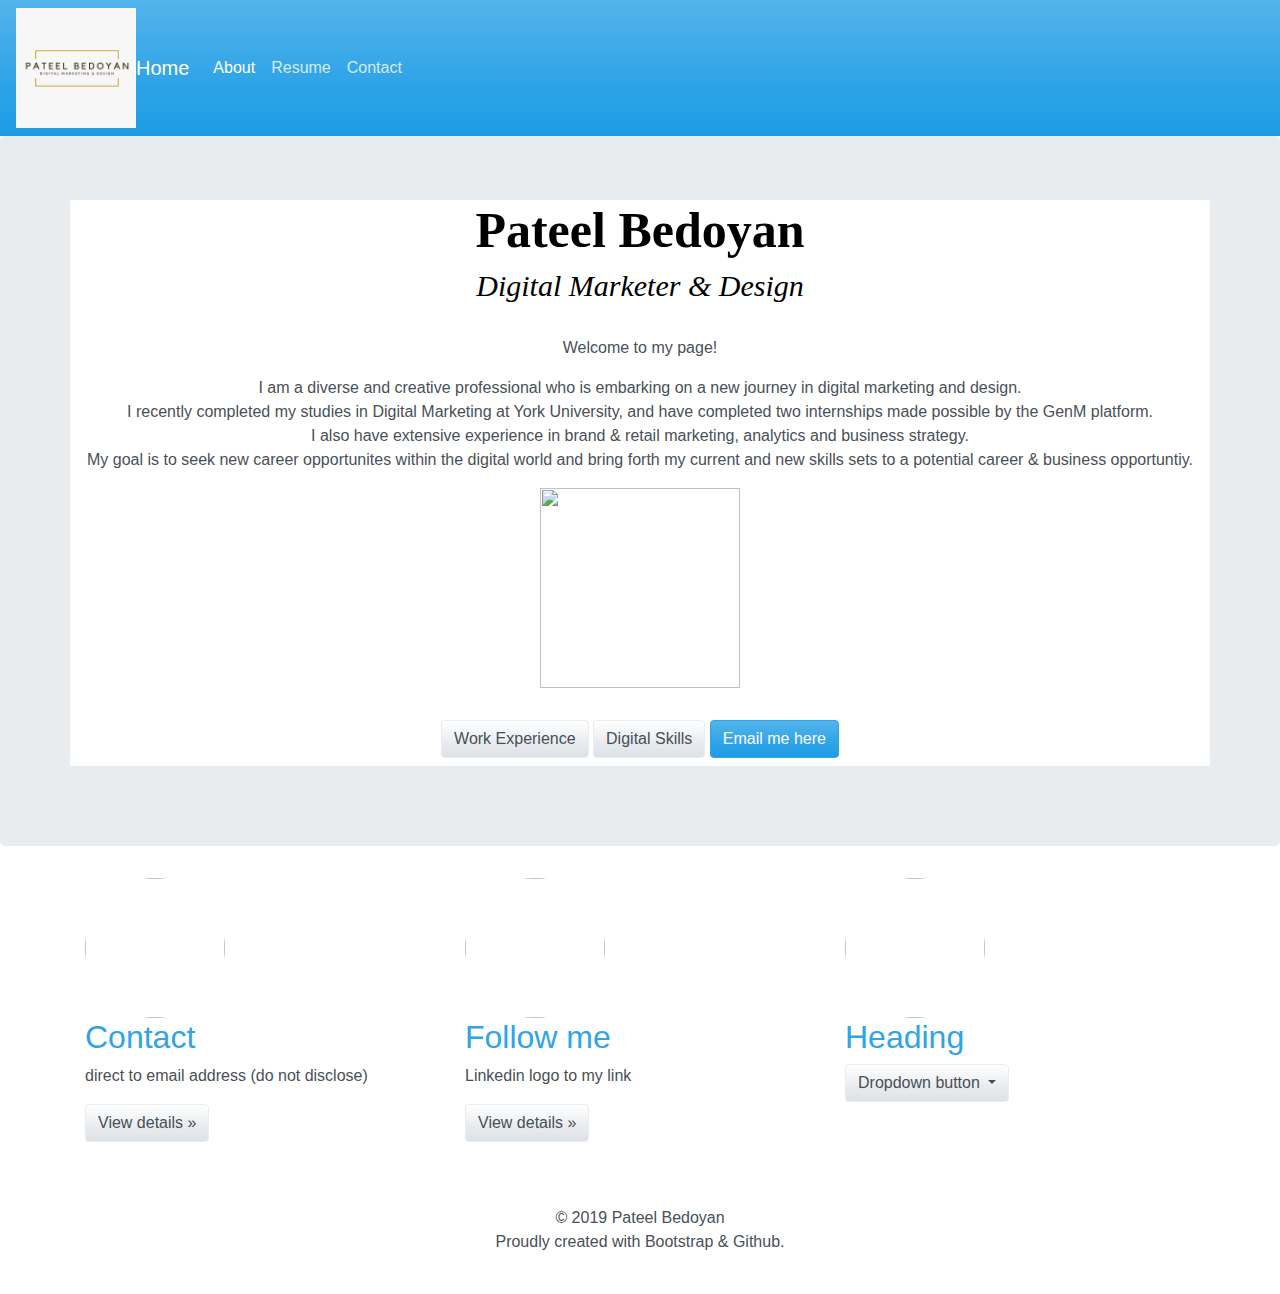
==== index.html @ 22f5e88d "background colour & banner colour updates using Inspect" ====
<head>
    <link rel="stylesheet" href="styles/main.css">
    <link rel="stylesheet" href="styles/bootstrap.css">
    <script src="https://code.jquery.com/jquery-3.3.1.slim.min.js" integrity="sha384-q8i/X+965DzO0rT7abK41JStQIAqVgRVzpbzo5smXKp4YfRvH+8abtTE1Pi6jizo" crossorigin="anonymous"></script>
    <script src="https://cdnjs.cloudflare.com/ajax/libs/popper.js/1.14.7/umd/popper.min.js" integrity="sha384-UO2eT0CpHqdSJQ6hJty5KVphtPhzWj9WO1clHTMGa3JDZwrnQq4sF86dIHNDz0W1" crossorigin="anonymous"></script>
    <script src="https://stackpath.bootstrapcdn.com/bootstrap/4.3.1/js/bootstrap.min.js" integrity="sha384-JjSmVgyd0p3pXB1rRibZUAYoIIy6OrQ6VrjIEaFf/nJGzIxFDsf4x0xIM+B07jRM" crossorigin="anonymous"></script>
</head>
<html>
<body>
<nav class="navbar navbar-expand-lg navbar-dark bg-primary">
   <img src="images/logo.png" width="120"> 
 <a class="navbar-brand" href="images/logo.png"> Home</a>
   

    <button class="navbar-toggler" type="button" data-toggle="collapse" data-target="#navbarColor01" aria-controls="navbarColor01" aria-expanded="false" aria-label="Toggle navigation">
        <span class="navbar-toggler-icon"></span>
    </button>
    <div class="collapse navbar-collapse" id="navbarColor05">
        <ul class="navbar-nav mr-auto">
            <li class="nav-item active">
                <a class="nav-link" href="#">About<span class="sr-only">(current)</span></a>
            </li>
            <li class="nav-item">
                 <a class="nav-link" href="files/pateelbedoyanresume.pdf">Resume</a>
            </li>

            <li class="nav-item">
                <a class="nav-link" href="#">Contact</a>
            </li>
        </ul>
        <!--
        <form class="form-inline my-2 my-lg-0">
            <input class="form-control mr-sm-2" type="text" placeholder="Search">
            <button class="btn btn-secondary my-2 my-sm-0" type="submit">Search</button>
        </form>
        -->
    </div>
</nav>

<section class="jumbotron text-center">
    <div class="container">
        <h1 class="jumbotron-heading">Pateel Bedoyan</h1>
        <h2 class="jumbotron-heading">Digital Marketer & Design</h2>

    
     <br>Welcome to my page!<br> 


     </p> I am a diverse and creative professional who is embarking on a new journey in digital marketing and design.  
    <br>I recently completed my studies in Digital Marketing at York University, and have completed two internships made possible by the GenM platform.<br>  I also have extensive experience in brand & retail marketing, analytics and business strategy.
    <br> My goal is to seek new career opportunites within the digital world and bring forth my current and new skills sets to a potential career & business opportuntiy.
    </p>

   
        <img src="images/pateel.png" width="200" 
    <p>
    <br>   
        <br><a href="#" class="btn btn-secondary my-2">Work Experience</a>
        <a href="#" class="btn btn-secondary my-2">Digital Skills</a> 
        <a href="mailto:pateel.bedoyan@gmail.com" class="btn btn-primary my-2">Email me here</a>     
        </p>

</section>
<div class="container marketing">
    <!-- Three columns of text below the carousel -->
    <div class="row">
        <div class="col-lg-4">
            <img class="bd-placeholder-img rounded-circle" width="140" height="140" src="images/cupcake1.jpg" />
            <h2>Contact</h2>
            <p>direct to email address (do not disclose)</p>
            <p><a class="btn btn-secondary" href="#" role="button">View details »</a></p>
        </div><!-- /.col-lg-4 -->
        <div class="col-lg-4">
            <img class="bd-placeholder-img rounded-circle" width="140" height="140" src="images/cupcake2.jpg" />
            <h2>Follow me</h2>
            <p>Linkedin logo to my link</p>
            <p><a class="btn btn-secondary" href="#" role="button">View details »</a></p>
        </div><!-- /.col-lg-4 -->
        <div class="col-lg-4">
            <img class="bd-placeholder-img rounded-circle" width="140" height="140" src="images/cupcake3.jpg" />
            <h2>Heading</h2>
            
            <div class="dropdown">
                <button class="btn btn-secondary dropdown-toggle" type="button" id="dropdownMenuButton" data-toggle="dropdown" aria-haspopup="true" aria-expanded="false">
                    Dropdown button
                </button>
                <div class="dropdown-menu" aria-labelledby="dropdownMenuButton">
                    <a class="dropdown-item" href="#">Action</a>
                    <a class="dropdown-item" href="#">Another action</a>
                    <a class="dropdown-item" href="#">Something else here</a>
                </div>

    </div>
        </div><!-- /.col-lg-4 -->
    </div><!-- /.row -->
</div>


<br>
<body>
<br>
<footer class="container-fluid text-center">
  <p>© 2019 Pateel Bedoyan</body>
   <br>Proudly created with Bootstrap & Github. </p> 
</footer>
<br>
           
</body>


</html>
---- styles/main.css ----
.paragraph { 
    color: black;
    text-align: right;
    margin-left: 30px;
    font-size: 60px;
 
}

.paragraph {
    color: black;
    text-align: left;
    margin-left: 30px;
    font-size: 60px;
}

.header {
    font-weight: 800;
    font-size: 70px; 
    font color; white;
}

.blue {
    color: white;
   
}
.italic {
    font-style: italic;
}

.width-100 {
    width:100%;
   
}

.container {
    background-color: white;   
}


h1.jumbotron-heading {
    font-size: 50px;
    color: black;
    font-family: "Palatino Linotype", "Book Antiqua", Palatino, serif;
    font-weight: 700   
}


h2.jumbotron-heading {
    font-size: 30px;
    color: black;
    font-family: "Palatino Linotype", "Book Antiqua", Palatino, serif;
    font-style: italic;
}   

h3. Welcome to my page! {
     color: black;
}
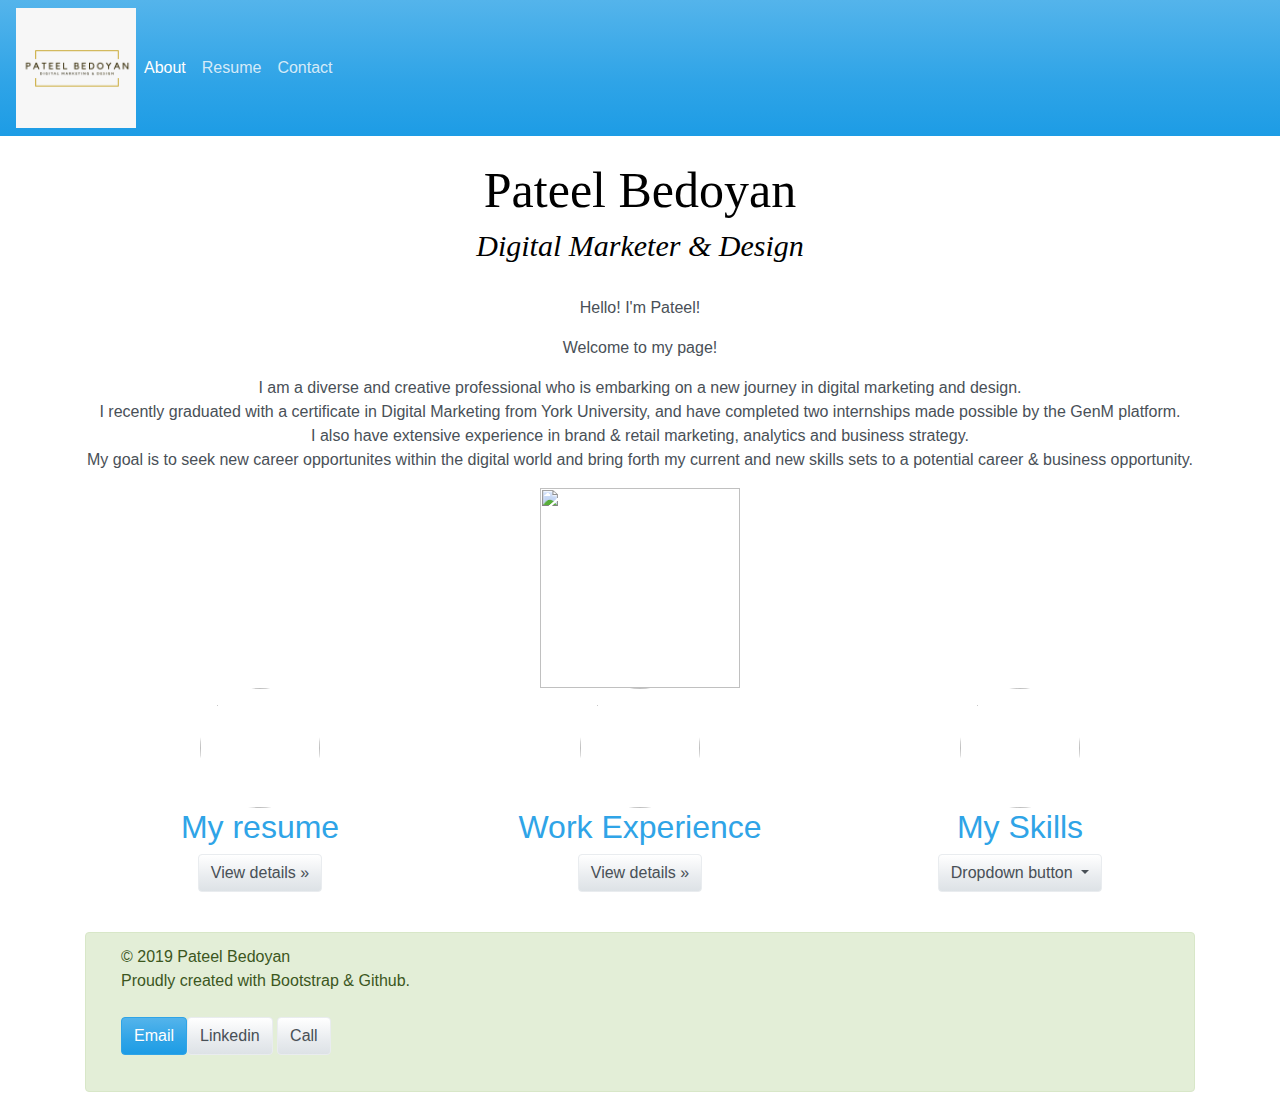
==== commit 53f09190: "further style changes" ====
--- a/index.html
+++ b/index.html
@@ -8,14 +8,16 @@
 <html>
 <body>
 <nav class="navbar navbar-expand-lg navbar-dark bg-primary">
+
+
    <img src="images/logo.png" width="120"> 
- <a class="navbar-brand" href="images/logo.png"> Home</a>
-   
+<br>
+<br>
 
     <button class="navbar-toggler" type="button" data-toggle="collapse" data-target="#navbarColor01" aria-controls="navbarColor01" aria-expanded="false" aria-label="Toggle navigation">
         <span class="navbar-toggler-icon"></span>
     </button>
-    <div class="collapse navbar-collapse" id="navbarColor05">
+    <div class="collapse navbar-collapse" id="navbarColor01">
         <ul class="navbar-nav mr-auto">
             <li class="nav-item active">
                 <a class="nav-link" href="#">About<span class="sr-only">(current)</span></a>
@@ -37,74 +39,74 @@
     </div>
 </nav>
 
-<section class="jumbotron text-center">
-    <div class="container">
-        <h1 class="jumbotron-heading">Pateel Bedoyan</h1>
-        <h2 class="jumbotron-heading">Digital Marketer & Design</h2>
+<br>
+<center>  
+    <h1 class="jumbotron-heading">Pateel Bedoyan</h1>
+    <h2 class="jumbotron-heading">Digital Marketer & Design</h2>
+</center>
+    
+    <center> 
+    <br>Hello! I'm Pateel! 
+    </p> Welcome to my page!</p>
+    </p> I am a diverse and creative professional who is embarking on a new journey in digital marketing and design.  
+    <br>I recently graduated with a certificate in Digital Marketing from York University, and have completed two internships made possible by the GenM platform.<br>  I also have extensive experience in brand & retail marketing, analytics and business strategy.
+    <br> My goal is to seek new career opportunites within the digital world and bring forth my current and new skills sets to a potential career & business opportunity.
+    </p> 
 
-    
-     <br>Welcome to my page!<br> 
+    <img src="images/pateel.png" width="200" 
 
-
-     </p> I am a diverse and creative professional who is embarking on a new journey in digital marketing and design.  
-    <br>I recently completed my studies in Digital Marketing at York University, and have completed two internships made possible by the GenM platform.<br>  I also have extensive experience in brand & retail marketing, analytics and business strategy.
-    <br> My goal is to seek new career opportunites within the digital world and bring forth my current and new skills sets to a potential career & business opportuntiy.
-    </p>
-
-   
-        <img src="images/pateel.png" width="200" 
-    <p>
-    <br>   
-        <br><a href="#" class="btn btn-secondary my-2">Work Experience</a>
-        <a href="#" class="btn btn-secondary my-2">Digital Skills</a> 
-        <a href="mailto:pateel.bedoyan@gmail.com" class="btn btn-primary my-2">Email me here</a>     
-        </p>
 
 </section>
 <div class="container marketing">
     <!-- Three columns of text below the carousel -->
     <div class="row">
         <div class="col-lg-4">
-            <img class="bd-placeholder-img rounded-circle" width="140" height="140" src="images/cupcake1.jpg" />
-            <h2>Contact</h2>
-            <p>direct to email address (do not disclose)</p>
+            <img class="bd-placeholder-img rounded-circle" width="120" height="120" src="images/cupcake1.jpg" />
+            <h2>My resume</h2>
             <p><a class="btn btn-secondary" href="#" role="button">View details »</a></p>
+
         </div><!-- /.col-lg-4 -->
         <div class="col-lg-4">
-            <img class="bd-placeholder-img rounded-circle" width="140" height="140" src="images/cupcake2.jpg" />
-            <h2>Follow me</h2>
-            <p>Linkedin logo to my link</p>
+            <img class="bd-placeholder-img rounded-circle" width="120" height="120" src="images/cupcake2.jpg" />
+            <h2>Work Experience</h2>
+        
             <p><a class="btn btn-secondary" href="#" role="button">View details »</a></p>
+              <div class="dropdown-menu" aria-labelledby="dropdownMenuButton">
+                    <a class="dropdown-item" href="#">Work Experience</a>
+                    <a class="dropdown-item" href="#">Education</a>
+                </div>
+
+
         </div><!-- /.col-lg-4 -->
         <div class="col-lg-4">
-            <img class="bd-placeholder-img rounded-circle" width="140" height="140" src="images/cupcake3.jpg" />
-            <h2>Heading</h2>
-            
+            <img class="bd-placeholder-img rounded-circle" width="120" height="120" src="images/cupcake3.jpg" />
+            <h2>My Skills</h2>
             <div class="dropdown">
                 <button class="btn btn-secondary dropdown-toggle" type="button" id="dropdownMenuButton" data-toggle="dropdown" aria-haspopup="true" aria-expanded="false">
                     Dropdown button
                 </button>
                 <div class="dropdown-menu" aria-labelledby="dropdownMenuButton">
-                    <a class="dropdown-item" href="#">Action</a>
-                    <a class="dropdown-item" href="#">Another action</a>
-                    <a class="dropdown-item" href="#">Something else here</a>
+                    <a class="dropdown-item" href="#">Digital Skills</a>
+                    <a class="dropdown-item" href="#">Education</a>
                 </div>
 
     </div>
-        </div><!-- /.col-lg-4 -->
     </div><!-- /.row -->
+    </div>
+ 
+      <br> 
+
+
+<div class="alert alert-success" role="alert">
+<footer class="container-fluid text-left">
+  <p>© 2019 Pateel Bedoyan</body>
+<br>Proudly created with Bootstrap & Github. </p> 
+ <a href="mailto:pateel.bedoyan@gmail.com" class="btn btn-primary my-2">Email</a><a href="workexperience.html" target="_blanl" class="btn btn-secondary my-2">Linkedin</a>
+<a href="digitalskills.html" target="_blank" class="btn btn-secondary my-2">Call</a>    
+</p>
+</footer>
 </div>
 
-
-<br>
-<body>
-<br>
-<footer class="container-fluid text-center">
-  <p>© 2019 Pateel Bedoyan</body>
-   <br>Proudly created with Bootstrap & Github. </p> 
-</footer>
-<br>
-           
 </body>
 
 
--- a/styles/main.css
+++ b/styles/main.css
@@ -38,12 +38,15 @@
 }
 
 
-h1.jumbotron-heading {
+h1.jumbotron-heading  {
     font-size: 50px;
     color: black;
     font-family: "Palatino Linotype", "Book Antiqua", Palatino, serif;
-    font-weight: 700   
+    font-weight: 700  
+    text-align: center;
 }
+
+div.a { text-align: center; } 
 
 
 h2.jumbotron-heading {
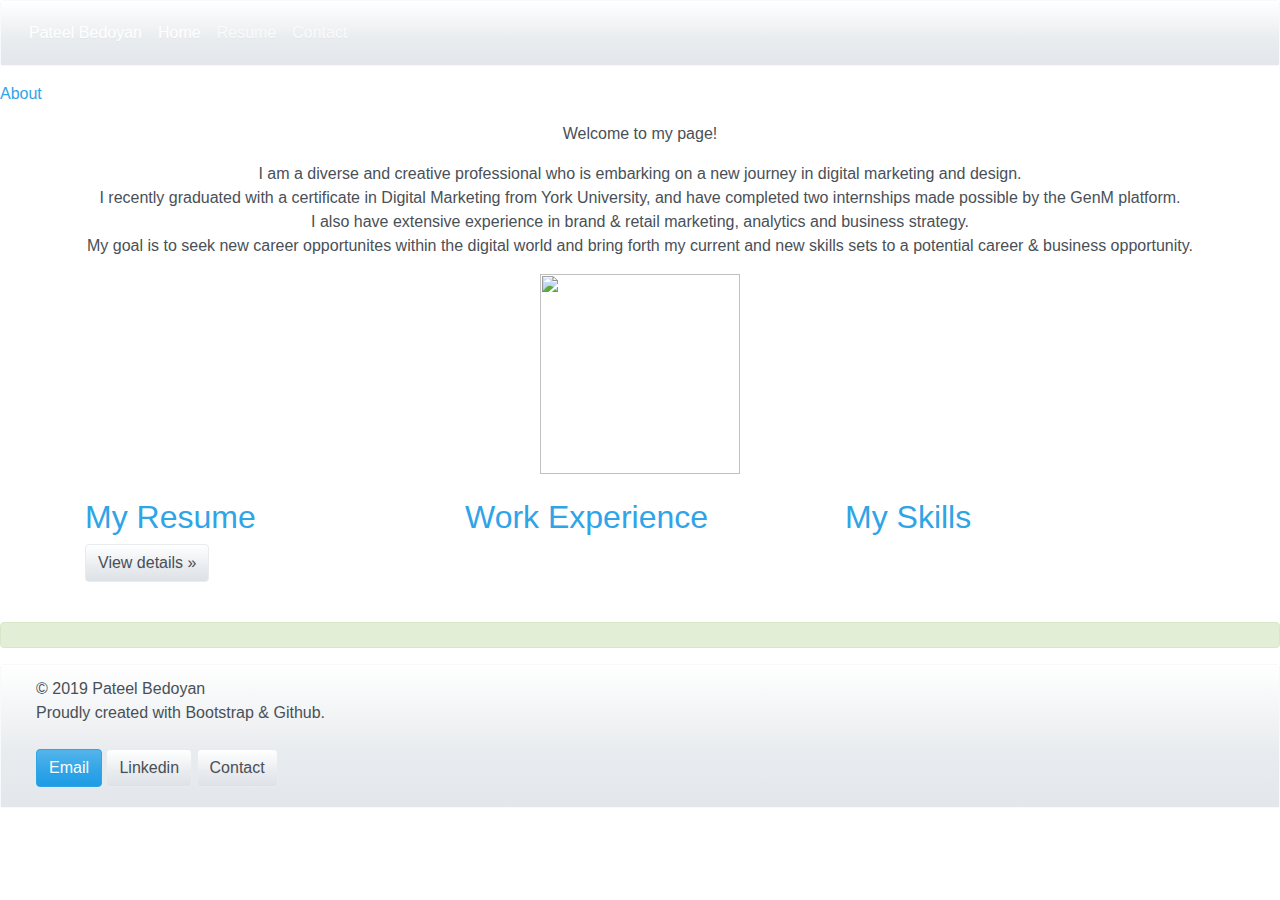
==== commit 9c500214: "Removed buttons, changes navigation bar colour, removed logo" ====
--- a/index.html
+++ b/index.html
@@ -7,20 +7,20 @@
 </head>
 <html>
 <body>
-<nav class="navbar navbar-expand-lg navbar-dark bg-primary">
-
-
-   <img src="images/logo.png" width="120"> 
-<br>
-<br>
-
+<nav class="navbar navbar-expand-lg navbar-dark bg-light alert">
     <button class="navbar-toggler" type="button" data-toggle="collapse" data-target="#navbarColor01" aria-controls="navbarColor01" aria-expanded="false" aria-label="Toggle navigation">
         <span class="navbar-toggler-icon"></span>
     </button>
     <div class="collapse navbar-collapse" id="navbarColor01">
         <ul class="navbar-nav mr-auto">
+
+             <li class="nav-item active">
+                <a class="nav-link" href="">Pateel Bedoyan<span class="sr-only">(current)</span></a>
+            </li>
+
+
             <li class="nav-item active">
-                <a class="nav-link" href="#">About<span class="sr-only">(current)</span></a>
+                <a class="nav-link" href="">Home<span class="sr-only">(current)</span></a>
             </li>
             <li class="nav-item">
                  <a class="nav-link" href="files/pateelbedoyanresume.pdf">Resume</a>
@@ -30,84 +30,82 @@
                 <a class="nav-link" href="#">Contact</a>
             </li>
         </ul>
-        <!--
-        <form class="form-inline my-2 my-lg-0">
-            <input class="form-control mr-sm-2" type="text" placeholder="Search">
-            <button class="btn btn-secondary my-2 my-sm-0" type="submit">Search</button>
-        </form>
-        -->
+     
     </div>
 </nav>
 
-<br>
-<center>  
-    <h1 class="jumbotron-heading">Pateel Bedoyan</h1>
-    <h2 class="jumbotron-heading">Digital Marketer & Design</h2>
-</center>
-    
-    <center> 
-    <br>Hello! I'm Pateel! 
+<a href="/about">About</a>
+
+    <center>  
     </p> Welcome to my page!</p>
     </p> I am a diverse and creative professional who is embarking on a new journey in digital marketing and design.  
     <br>I recently graduated with a certificate in Digital Marketing from York University, and have completed two internships made possible by the GenM platform.<br>  I also have extensive experience in brand & retail marketing, analytics and business strategy.
     <br> My goal is to seek new career opportunites within the digital world and bring forth my current and new skills sets to a potential career & business opportunity.
     </p> 
+</center> 
 
-    <img src="images/pateel.png" width="200" 
+    <center>
+    <img src="images/pateel.png" width="200">
+    </center>
 
+    <br>
 
 </section>
 <div class="container marketing">
     <!-- Three columns of text below the carousel -->
     <div class="row">
         <div class="col-lg-4">
-            <img class="bd-placeholder-img rounded-circle" width="120" height="120" src="images/cupcake1.jpg" />
-            <h2>My resume</h2>
-            <p><a class="btn btn-secondary" href="#" role="button">View details »</a></p>
+       
+        <h2>My Resume</h2>
+        <p><a class="btn btn-secondary" href="files/pateelbedoyanresume.pdf" role="button">View details »</a></p>
 
         </div><!-- /.col-lg-4 -->
         <div class="col-lg-4">
-            <img class="bd-placeholder-img rounded-circle" width="120" height="120" src="images/cupcake2.jpg" />
-            <h2>Work Experience</h2>
-        
-            <p><a class="btn btn-secondary" href="#" role="button">View details »</a></p>
-              <div class="dropdown-menu" aria-labelledby="dropdownMenuButton">
-                    <a class="dropdown-item" href="#">Work Experience</a>
-                    <a class="dropdown-item" href="#">Education</a>
-                </div>
-
+        <h2>Work Experience</h2>
+        <div class="dropdown-menu" aria-labelledby="dropdownMenuButton">
+        <a class="dropdown-item" href="#">Work Experience</a>
+        <a class="dropdown-item" href="#">Education</a>
+        </div>
 
         </div><!-- /.col-lg-4 -->
         <div class="col-lg-4">
-            <img class="bd-placeholder-img rounded-circle" width="120" height="120" src="images/cupcake3.jpg" />
-            <h2>My Skills</h2>
-            <div class="dropdown">
-                <button class="btn btn-secondary dropdown-toggle" type="button" id="dropdownMenuButton" data-toggle="dropdown" aria-haspopup="true" aria-expanded="false">
-                    Dropdown button
-                </button>
-                <div class="dropdown-menu" aria-labelledby="dropdownMenuButton">
-                    <a class="dropdown-item" href="#">Digital Skills</a>
-                    <a class="dropdown-item" href="#">Education</a>
-                </div>
-
+        <h2>My Skills</h2>
+        
     </div>
     </div><!-- /.row -->
     </div>
  
-      <br> 
-
+    <br> 
 
 <div class="alert alert-success" role="alert">
 <footer class="container-fluid text-left">
-  <p>© 2019 Pateel Bedoyan</body>
-<br>Proudly created with Bootstrap & Github. </p> 
- <a href="mailto:pateel.bedoyan@gmail.com" class="btn btn-primary my-2">Email</a><a href="workexperience.html" target="_blanl" class="btn btn-secondary my-2">Linkedin</a>
-<a href="digitalskills.html" target="_blank" class="btn btn-secondary my-2">Call</a>    
-</p>
+
 </footer>
 </div>
 
 </body>
+
+<nav class="navbar navbar-expand-lg navbar-dark bg-light alert">
+    <button class="navbar-toggler" type="button" data-toggle="collapse" data-target="#navbarColor01" aria-controls="navbarColor01" aria-expanded="false" aria-label="Toggle navigation">
+
+
+        <span class="navbar-toggler-icon"></span>
+    </button>
+    <div class="collapse navbar-collapse" id="navbarColor01">
+        <ul class="navbar-nav mr-auto">
+            <li class="nav-item active">
+
+ <a name="SKILLS"></a>
+
+<footer class="container-fluid text-left">
+<p>© 2019 Pateel Bedoyan</body>
+<br>Proudly created with Bootstrap & Github. </p> 
+
+
+ <a href="mailto:pateel.bedoyan@gmail.com" class="btn btn-primary my-2">Email </a> 
+ <a href="https://www.linkedin.com/in/pateelbedoyan" target="_blank" class="btn btn-secondary my-2">Linkedin</a>
+
+<a href="416-827-3991" target="_blank" class="btn btn-secondary my-2">Contact</a> 
 
 
 </html>
--- a/styles/main.css
+++ b/styles/main.css
@@ -1,15 +1,18 @@
+
+ .navbar-.light alert .navbar-nav .nav-link {
+   color: black;
+    background-color: #d6d8d9;
+    border-color: #c6c8ca;
+}
+
+
+<p class="p-1">Paragraph style 1</p>
+
+<p class="p-1">Paragraph style 2</p>
 
 .paragraph { 
     color: black;
     text-align: right;
-    margin-left: 30px;
-    font-size: 60px;
- 
-}
-
-.paragraph {
-    color: black;
-    text-align: left;
     margin-left: 30px;
     font-size: 60px;
 }
@@ -20,25 +23,9 @@
     font color; white;
 }
 
-.blue {
-    color: white;
-   
-}
-.italic {
-    font-style: italic;
-}
-
-.width-100 {
-    width:100%;
-   
-}
-
-.container {
-    background-color: white;   
-}
 
 
-h1.jumbotron-heading  {
+h1.jumbotron-heading {
     font-size: 50px;
     color: black;
     font-family: "Palatino Linotype", "Book Antiqua", Palatino, serif;
@@ -46,17 +33,12 @@
     text-align: center;
 }
 
-div.a { text-align: center; } 
+div.a {text-align: center; 
+} 
 
 
-h2.jumbotron-heading {
-    font-size: 30px;
-    color: black;
-    font-family: "Palatino Linotype", "Book Antiqua", Palatino, serif;
-    font-style: italic;
-}   
+h3.class-name {
+    Welcome to my page!
+} 
+ 
 
-h3. Welcome to my page! {
-     color: black;
-}
-
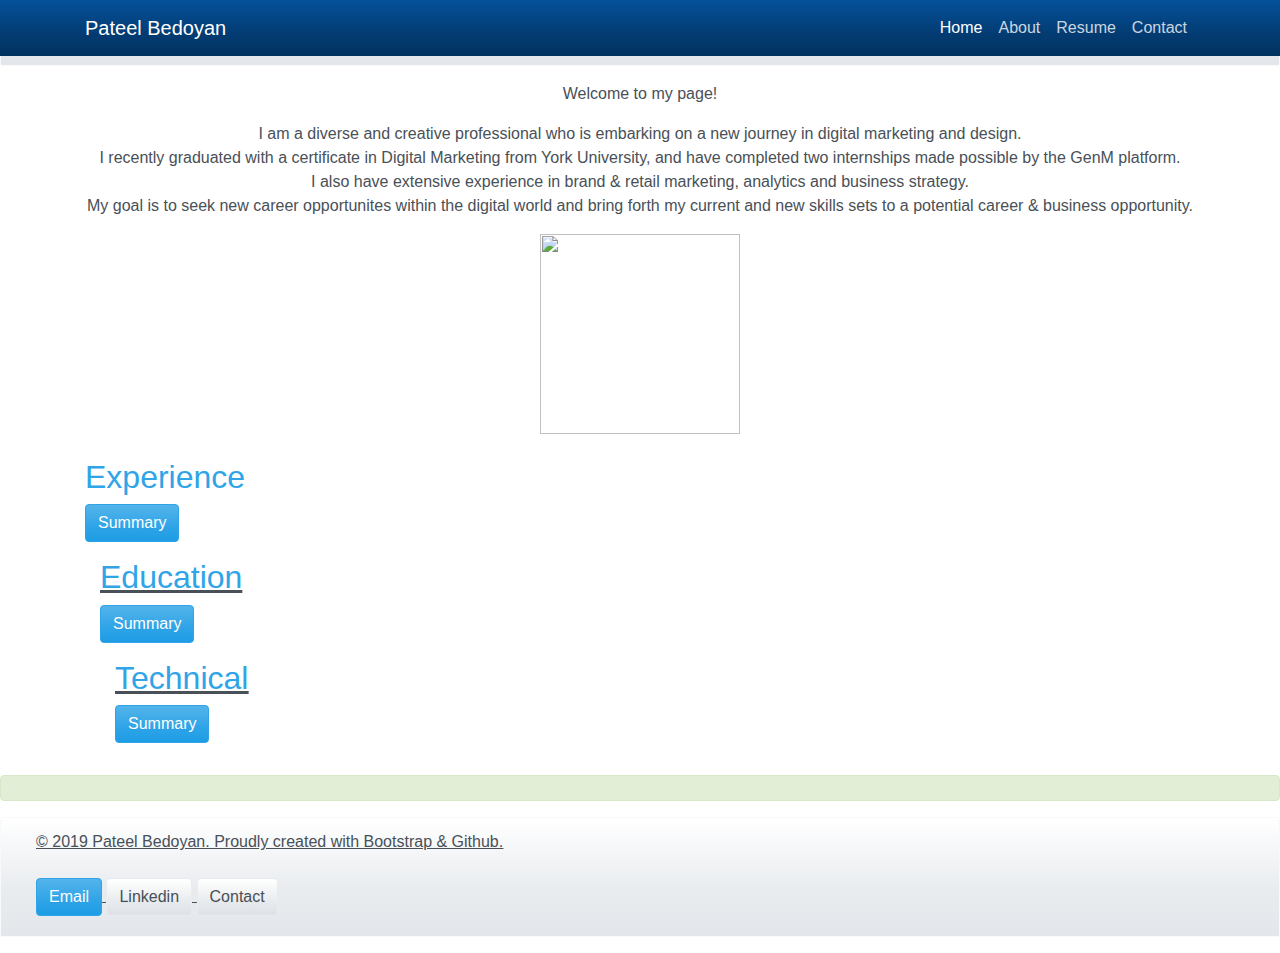
==== commit bf9beae4: "Added collapse button for skill summary" ====
--- a/index.html
+++ b/index.html
@@ -7,7 +7,37 @@
 </head>
 <html>
 <body>
-<nav class="navbar navbar-expand-lg navbar-dark bg-light alert">
+
+<nav class="navbar navbar-expand-lg navbar-dark bg-dark fixed-top">
+  <div class="container">
+    <a class="navbar-brand" href="http://pateel.github.io">Pateel Bedoyan</a>
+    <button class="navbar-toggler" type="button" data-toggle="collapse" data-target="#navbarResponsive" aria-controls="navbarResponsive" aria-expanded="false" aria-label="Toggle navigation">
+          <span class="navbar-toggler-icon"></span>
+        </button>
+    <div class="collapse navbar-collapse" id="navbarResponsive">
+      <ul class="navbar-nav ml-auto">
+        <li class="nav-item active">
+          <a class="nav-link" href="http://pateel.github.io">Home
+                <span class="sr-only">(current)</span>
+              </a>
+        </li>
+        <li class="nav-item">
+          <a class="nav-link" href="#">About</a>
+        </li>
+        <li class="nav-item">
+          <a class="nav-link" href="files/pateelbedoyanresume.pdf">Resume</a>
+        </li>
+         
+
+        <li class="nav-item">
+          <a class="nav-link" href="#">Contact</a>
+        </li>
+      </ul>
+    </div>
+  </div>
+</nav>
+
+<nav class="navbar navbar-expand-lg navbar-light bg-light alert">
     <button class="navbar-toggler" type="button" data-toggle="collapse" data-target="#navbarColor01" aria-controls="navbarColor01" aria-expanded="false" aria-label="Toggle navigation">
         <span class="navbar-toggler-icon"></span>
     </button>
@@ -15,16 +45,17 @@
         <ul class="navbar-nav mr-auto">
 
              <li class="nav-item active">
-                <a class="nav-link" href="">Pateel Bedoyan<span class="sr-only">(current)</span></a>
+                <a class="nav-link" href="http://pateel.github.io">Pateel Bedoyan<span class="sr-only">(current)</span></a>
             </li>
 
+            <li class="nav-item active">
+                <a class="nav-link" href="http://pateel.github.io">Home<span class="sr-only">(current)</span></a>
+            </li>
 
-            <li class="nav-item active">
-                <a class="nav-link" href="">Home<span class="sr-only">(current)</span></a>
-            </li>
             <li class="nav-item">
                  <a class="nav-link" href="files/pateelbedoyanresume.pdf">Resume</a>
             </li>
+            
 
             <li class="nav-item">
                 <a class="nav-link" href="#">Contact</a>
@@ -34,7 +65,6 @@
     </div>
 </nav>
 
-<a href="/about">About</a>
 
     <center>  
     </p> Welcome to my page!</p>
@@ -50,40 +80,88 @@
 
     <br>
 
-</section>
-<div class="container marketing">
-    <!-- Three columns of text below the carousel -->
-    <div class="row">
-        <div class="col-lg-4">
-       
-        <h2>My Resume</h2>
-        <p><a class="btn btn-secondary" href="files/pateelbedoyanresume.pdf" role="button">View details »</a></p>
 
-        </div><!-- /.col-lg-4 -->
-        <div class="col-lg-4">
-        <h2>Work Experience</h2>
-        <div class="dropdown-menu" aria-labelledby="dropdownMenuButton">
-        <a class="dropdown-item" href="#">Work Experience</a>
-        <a class="dropdown-item" href="#">Education</a>
-        </div>
+<div class="container marketing"> 
+    <!-- four columns of text below the carousel -->
+    <div class="row"> 
+   
 
-        </div><!-- /.col-lg-4 -->
-        <div class="col-lg-4">
-        <h2>My Skills</h2>
+ <div class="col-lg-4">
+        <h2>Experience</h2>
+          <p><a class="btn btn-primary" data-toggle="collapse" href="#collapseExample" role="button" aria-expanded="false" aria-controls="collapseExample">
+   Summary
+    </a>
+    <div class="collapse" id="collapseExample">
+  <div class="card card-body">
+    <ul>
+<li><strong>GenM Digital Marketing Apprentice - <i>Tastehaus </i> </li>
+
+<li>GenM Digital Marketing Apprentice - <i>fitzBODY</i> </li>
+
+<li>Web Design Apprentice - <i>GenM</i> </li>
+
+<li>Sales Planning Manager - <i>Advantage Solutions</i> </li> 
+
+<li>Account Supervisor - <i>Commix Communications Inc.</i></li> 
+
+<li>Pricing & Promotions Manager - <i>Loblaw Companies Ltd.</i></li> 
+
+<li>Experiential Marketing Manager - <i>Loblaw Companies Ltd.</i></li> 
+</strong>
+<u/>
+</div>
+</div><!-- /.col-lg-4 -->
+
+
+
+<div class="col-lg-4">
+<h2>Education</h2>
+    <p><a class="btn btn-primary" data-toggle="collapse" href="#collapseExample" role="button" aria-expanded="false" aria-controls="collapseExample">
+  Summary</a>
+  <div class="collapse" id="collapseExample">
+  <div class="card card-body">
+<ul>
+<li><strong>Digital Marketing Certificate - <i>York University </i> </li>
+
+<li>Marketing Management - <i>Ryerson University</i> </li>
+
+<li>BA, Labour Relations - <i>York University</i> </li>
+</strong>
+<u/>
+</div>
+</div><!-- /.col-lg-4 -->
+
+
+<div class="col-lg-4">
+<h2>Technical</h2>
+<p><a class="btn btn-primary" data-toggle="collapse" href="#collapseExample" role="button" aria-expanded="false" aria-controls="collapseExample">Summary</a>
+<div class="collapse" id="collapseExample"><div class="card card-body">
+<li><strong>Office & Projects management: Microsoft Office Suite, Google Suite, Slack, Wrike </li>
+
+<li>Digital Marketing: Google Ads, Google Analytics, Mailchimp, Privy, Shopify, Hootsuite, Amazon Affiliate</li> 
+
+<li>Graphic Design: Adobe Photoshop, Adobe Lightroom, Canva  </li>
+
+<li>Web Design:  HTML, CSS, Bootstrap, Github</strong> </li> 
+<u/>
+</div><!-- /.col-lg-4 -->
         
+
     </div>
     </div><!-- /.row -->
     </div>
- 
-    <br> 
 
-<div class="alert alert-success" role="alert">
+    </div>
+    </div><!-- /.row -->
+    </div>
+</p>
+
+
+   <div class="alert alert-success" role="alert">
 <footer class="container-fluid text-left">
 
 </footer>
 </div>
-
-</body>
 
 <nav class="navbar navbar-expand-lg navbar-dark bg-light alert">
     <button class="navbar-toggler" type="button" data-toggle="collapse" data-target="#navbarColor01" aria-controls="navbarColor01" aria-expanded="false" aria-label="Toggle navigation">
@@ -95,18 +173,19 @@
         <ul class="navbar-nav mr-auto">
             <li class="nav-item active">
 
- <a name="SKILLS"></a>
-
 <footer class="container-fluid text-left">
-<p>© 2019 Pateel Bedoyan</body>
-<br>Proudly created with Bootstrap & Github. </p> 
+<p>© 2019 Pateel Bedoyan. Proudly created with Bootstrap & Github. </p> 
 
 
- <a href="mailto:pateel.bedoyan@gmail.com" class="btn btn-primary my-2">Email </a> 
+ <a href="mailto:pateel.bedoyan@gmail.com" class="btn btn-primary my-2">Email</a> 
  <a href="https://www.linkedin.com/in/pateelbedoyan" target="_blank" class="btn btn-secondary my-2">Linkedin</a>
+<a href="" target="_blank" class="btn btn-secondary my-2">Contact</a> 
+</div>
 
-<a href="416-827-3991" target="_blank" class="btn btn-secondary my-2">Contact</a> 
 
+
+
+</body>
 
 </html>
 
--- a/styles/main.css
+++ b/styles/main.css
@@ -1,14 +1,4 @@
 
- .navbar-.light alert .navbar-nav .nav-link {
-   color: black;
-    background-color: #d6d8d9;
-    border-color: #c6c8ca;
-}
-
-
-<p class="p-1">Paragraph style 1</p>
-
-<p class="p-1">Paragraph style 2</p>
 
 .paragraph { 
     color: black;
@@ -23,7 +13,7 @@
     font color; white;
 }
 
-
+.
 
 h1.jumbotron-heading {
     font-size: 50px;
@@ -40,5 +30,4 @@
 h3.class-name {
     Welcome to my page!
 } 
- 
 
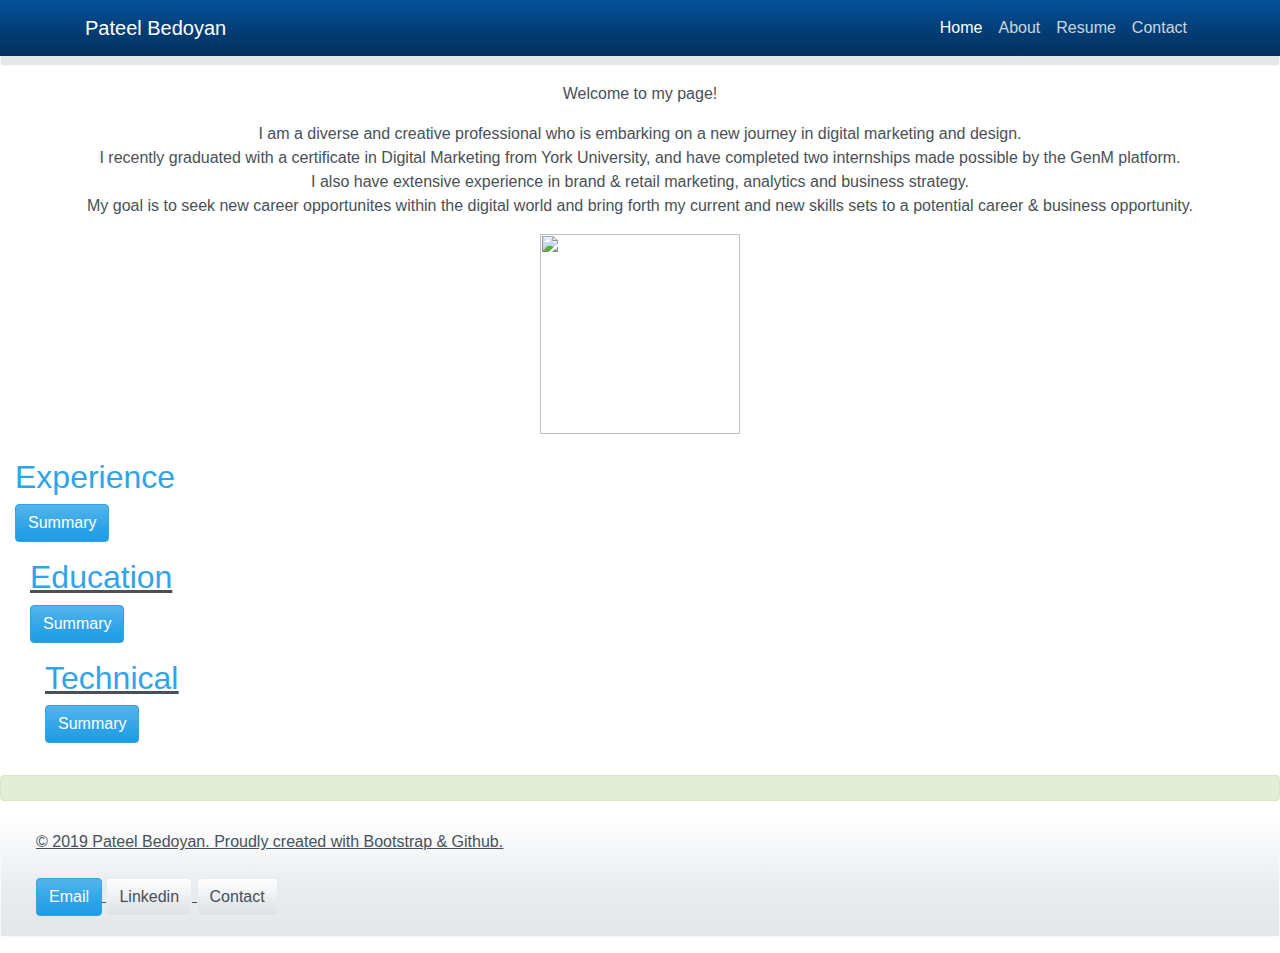
==== commit ccf0732b: "attempted to change the grid system" ====
--- a/index.html
+++ b/index.html
@@ -81,14 +81,15 @@
     <br>
 
 
-<div class="container marketing"> 
-    <!-- four columns of text below the carousel -->
-    <div class="row"> 
+<div class="container-fluid"> 
+    <!-- three columns of text below the carousel -->
+  <div class="row"> 
+  <div class="col-lg-4">
    
+ 
 
- <div class="col-lg-4">
-        <h2>Experience</h2>
-          <p><a class="btn btn-primary" data-toggle="collapse" href="#collapseExample" role="button" aria-expanded="false" aria-controls="collapseExample">
+  <h2>Experience</h2>
+  <p><a class="btn btn-primary" data-toggle="collapse" href="#collapseExample" role="button" aria-expanded="false" aria-controls="collapseExample">
    Summary
     </a>
     <div class="collapse" id="collapseExample">
@@ -110,11 +111,12 @@
 </strong>
 <u/>
 </div>
-</div><!-- /.col-lg-4 -->
+</div><!-- /.col-lg-4-->
 
 
 
 <div class="col-lg-4">
+
 <h2>Education</h2>
     <p><a class="btn btn-primary" data-toggle="collapse" href="#collapseExample" role="button" aria-expanded="false" aria-controls="collapseExample">
   Summary</a>
@@ -129,7 +131,7 @@
 </strong>
 <u/>
 </div>
-</div><!-- /.col-lg-4 -->
+</div><!-- /.col-lg-4-->
 
 
 <div class="col-lg-4">
@@ -144,12 +146,13 @@
 
 <li>Web Design:  HTML, CSS, Bootstrap, Github</strong> </li> 
 <u/>
-</div><!-- /.col-lg-4 -->
+</div><!-- /.col-lg-4-->
         
 
     </div>
     </div><!-- /.row -->
     </div>
+ 
 
     </div>
     </div><!-- /.row -->
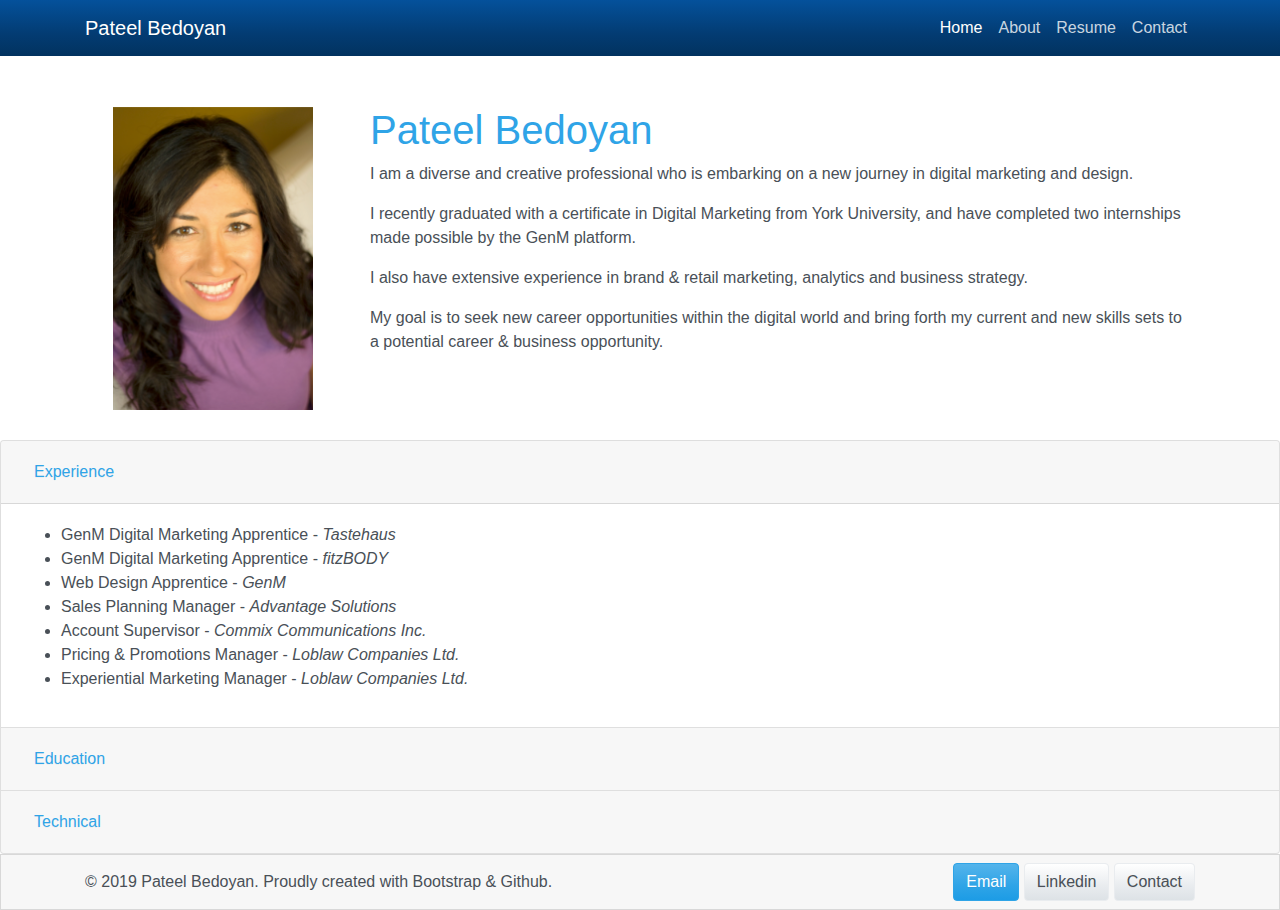
==== commit 739e8132: "fixed file name" ====
--- a/index.html
+++ b/index.html
@@ -6,191 +6,145 @@
     <script src="https://stackpath.bootstrapcdn.com/bootstrap/4.3.1/js/bootstrap.min.js" integrity="sha384-JjSmVgyd0p3pXB1rRibZUAYoIIy6OrQ6VrjIEaFf/nJGzIxFDsf4x0xIM+B07jRM" crossorigin="anonymous"></script>
 </head>
 <html>
-<body>
 
-<nav class="navbar navbar-expand-lg navbar-dark bg-dark fixed-top">
-  <div class="container">
-    <a class="navbar-brand" href="http://pateel.github.io">Pateel Bedoyan</a>
-    <button class="navbar-toggler" type="button" data-toggle="collapse" data-target="#navbarResponsive" aria-controls="navbarResponsive" aria-expanded="false" aria-label="Toggle navigation">
-          <span class="navbar-toggler-icon"></span>
-        </button>
-    <div class="collapse navbar-collapse" id="navbarResponsive">
-      <ul class="navbar-nav ml-auto">
-        <li class="nav-item active">
-          <a class="nav-link" href="http://pateel.github.io">Home
-                <span class="sr-only">(current)</span>
-              </a>
-        </li>
-        <li class="nav-item">
-          <a class="nav-link" href="#">About</a>
-        </li>
-        <li class="nav-item">
-          <a class="nav-link" href="files/pateelbedoyanresume.pdf">Resume</a>
-        </li>
-         
+<body class="d-flex flex-column h-100">
 
-        <li class="nav-item">
-          <a class="nav-link" href="#">Contact</a>
-        </li>
-      </ul>
-    </div>
-  </div>
-</nav>
+    <!-- NAV -->
+    <nav class="navbar navbar-expand-lg navbar-dark bg-dark">
+        <div class="container">
+            <a class="navbar-brand" href="index.html">Pateel Bedoyan</a>
+            <button class="navbar-toggler" type="button" data-toggle="collapse" data-target="#navbarResponsive" aria-controls="navbarResponsive" aria-expanded="false" aria-label="Toggle navigation">
+                <span class="navbar-toggler-icon"></span>
+            </button>
+            <div class="collapse navbar-collapse" id="navbarResponsive">
+                <ul class="navbar-nav ml-auto">
+                    <li class="nav-item active">
+                        <a class="nav-link" href="index.html">Home
+                            <span class="sr-only">(current)</span>
+                        </a>
+                    </li>
+                    <li class="nav-item">
+                        <a class="nav-link" href="about.html">About</a>
+                    </li>
+                    <li class="nav-item">
+                        <a class="nav-link" href="./files/pateelbedoyanresume.pdf">Resume</a>
+                    </li>
+                    <li class="nav-item">
+                        <a class="nav-link" href="contact.html">Contact</a>
+                    </li>
+                </ul>
+            </div>
+        </div>
+    </nav>
 
-<nav class="navbar navbar-expand-lg navbar-light bg-light alert">
-    <button class="navbar-toggler" type="button" data-toggle="collapse" data-target="#navbarColor01" aria-controls="navbarColor01" aria-expanded="false" aria-label="Toggle navigation">
-        <span class="navbar-toggler-icon"></span>
-    </button>
-    <div class="collapse navbar-collapse" id="navbarColor01">
-        <ul class="navbar-nav mr-auto">
+    <!-- MAIN -->
+    <main class="flex-shrink-0" style="margin-top:50px;">
+      <!-- INTRO -->
+      <div class="container" style="margin-bottom:30px;">
+          <div class="row">
+              <div class="col-lg-3 col-md-4 col-sm-12">
+                  <center>
+                      <img src="images/pateel-intro.png" width="200">
+                  </center>
+              </div>
+              <div class="col-lg-9 col-md-8 col-sm-12">
+                  <h1>Pateel Bedoyan</h1>
+                  <p>
+                      I am a diverse and creative professional who is embarking on a new journey in digital marketing and design.
+                  </p>
+                  <p>
+                      I recently graduated with a certificate in Digital Marketing from York University, and have completed two internships made possible by the GenM platform.
+                  </p>
+                  <p>
+                      I also have extensive experience in brand & retail marketing, analytics and business strategy.
+                  </p>
+                  <p>My goal is to seek new career opportunities within the digital world and bring forth my current and new skills sets to a potential career & business opportunity.
+                  </p>
+              </div>
+          </div>
+      </div>
+      <!-- ACCORDION -->
+      <div class="accordion" id="accordionExample">
+          <div class="card">
+              <div class="card-header" id="headingOne">
+                  <h2 class="mb-0">
+                      <button class="btn btn-link" type="button" data-toggle="collapse" data-target="#collapseOne" aria-expanded="true" aria-controls="collapseOne">
+                          Experience
+                      </button>
+                  </h2>
+              </div>
+              <div id="collapseOne" class="collapse show" aria-labelledby="headingOne" data-parent="#accordionExample">
+                  <div class="card-body">
+                      <ul>
+                          <li>GenM Digital Marketing Apprentice - <i>Tastehaus </i> </li>
+                          <li>GenM Digital Marketing Apprentice - <i>fitzBODY</i> </li>
+                          <li>Web Design Apprentice - <i>GenM</i> </li>
+                          <li>Sales Planning Manager - <i>Advantage Solutions</i> </li>
+                          <li>Account Supervisor - <i>Commix Communications Inc.</i></li>
+                          <li>Pricing & Promotions Manager - <i>Loblaw Companies Ltd.</i></li>
+                          <li>Experiential Marketing Manager - <i>Loblaw Companies Ltd.</i></li>
+                      </ul>
+                  </div>
+              </div>
+          </div>
+          <div class="card">
+              <div class="card-header" id="headingTwo">
+                  <h2 class="mb-0">
+                      <button class="btn btn-link collapsed" type="button" data-toggle="collapse" data-target="#collapseTwo" aria-expanded="false" aria-controls="collapseTwo">
+                          Education
+                      </button>
+                  </h2>
+              </div>
+              <div id="collapseTwo" class="collapse" aria-labelledby="headingTwo" data-parent="#accordionExample">
+                  <div class="card-body">
+                      <ul>
+                          <li>Digital Marketing Certificate - <i>York University </i> </li>
+                          <li>Marketing Management - <i>Ryerson University</i> </li>
+                          <li>BA, Labour Relations - <i>York University</i> </li>
+                      </ul>
+                  </div>
+              </div>
+          </div>
+          <div class="card">
+              <div class="card-header" id="headingThree">
+                  <h2 class="mb-0">
+                      <button class="btn btn-link collapsed" type="button" data-toggle="collapse" data-target="#collapseThree" aria-expanded="false" aria-controls="collapseThree">
+                          Technical
+                      </button>
+                  </h2>
+              </div>
+              <div id="collapseThree" class="collapse" aria-labelledby="headingThree" data-parent="#accordionExample">
+                  <div class="card-body">
+                      <ul>
+                          <li>Office & Projects management: Microsoft Office Suite, Google Suite, Slack, Wrike </li>
+                          <li>Digital Marketing: Google Ads, Google Analytics, Mailchimp, Privy, Shopify, Hootsuite, Amazon Affiliate</li>
+                          <li>Graphic Design: Adobe Photoshop, Adobe Lightroom, Canva </li>
+                          <li>Web Design: HTML, CSS, Bootstrap, Github</li>
+                      </ul>
+                  </div>
+              </div>
+          </div>
+      </div>
+    </main>
 
-             <li class="nav-item active">
-                <a class="nav-link" href="http://pateel.github.io">Pateel Bedoyan<span class="sr-only">(current)</span></a>
-            </li>
-
-            <li class="nav-item active">
-                <a class="nav-link" href="http://pateel.github.io">Home<span class="sr-only">(current)</span></a>
-            </li>
-
-            <li class="nav-item">
-                 <a class="nav-link" href="files/pateelbedoyanresume.pdf">Resume</a>
-            </li>
-            
-
-            <li class="nav-item">
-                <a class="nav-link" href="#">Contact</a>
-            </li>
-        </ul>
-     
-    </div>
-</nav>
-
-
-    <center>  
-    </p> Welcome to my page!</p>
-    </p> I am a diverse and creative professional who is embarking on a new journey in digital marketing and design.  
-    <br>I recently graduated with a certificate in Digital Marketing from York University, and have completed two internships made possible by the GenM platform.<br>  I also have extensive experience in brand & retail marketing, analytics and business strategy.
-    <br> My goal is to seek new career opportunites within the digital world and bring forth my current and new skills sets to a potential career & business opportunity.
-    </p> 
-</center> 
-
-    <center>
-    <img src="images/pateel.png" width="200">
-    </center>
-
-    <br>
-
-
-<div class="container-fluid"> 
-    <!-- three columns of text below the carousel -->
-  <div class="row"> 
-  <div class="col-lg-4">
-   
- 
-
-  <h2>Experience</h2>
-  <p><a class="btn btn-primary" data-toggle="collapse" href="#collapseExample" role="button" aria-expanded="false" aria-controls="collapseExample">
-   Summary
-    </a>
-    <div class="collapse" id="collapseExample">
-  <div class="card card-body">
-    <ul>
-<li><strong>GenM Digital Marketing Apprentice - <i>Tastehaus </i> </li>
-
-<li>GenM Digital Marketing Apprentice - <i>fitzBODY</i> </li>
-
-<li>Web Design Apprentice - <i>GenM</i> </li>
-
-<li>Sales Planning Manager - <i>Advantage Solutions</i> </li> 
-
-<li>Account Supervisor - <i>Commix Communications Inc.</i></li> 
-
-<li>Pricing & Promotions Manager - <i>Loblaw Companies Ltd.</i></li> 
-
-<li>Experiential Marketing Manager - <i>Loblaw Companies Ltd.</i></li> 
-</strong>
-<u/>
-</div>
-</div><!-- /.col-lg-4-->
-
-
-
-<div class="col-lg-4">
-
-<h2>Education</h2>
-    <p><a class="btn btn-primary" data-toggle="collapse" href="#collapseExample" role="button" aria-expanded="false" aria-controls="collapseExample">
-  Summary</a>
-  <div class="collapse" id="collapseExample">
-  <div class="card card-body">
-<ul>
-<li><strong>Digital Marketing Certificate - <i>York University </i> </li>
-
-<li>Marketing Management - <i>Ryerson University</i> </li>
-
-<li>BA, Labour Relations - <i>York University</i> </li>
-</strong>
-<u/>
-</div>
-</div><!-- /.col-lg-4-->
-
-
-<div class="col-lg-4">
-<h2>Technical</h2>
-<p><a class="btn btn-primary" data-toggle="collapse" href="#collapseExample" role="button" aria-expanded="false" aria-controls="collapseExample">Summary</a>
-<div class="collapse" id="collapseExample"><div class="card card-body">
-<li><strong>Office & Projects management: Microsoft Office Suite, Google Suite, Slack, Wrike </li>
-
-<li>Digital Marketing: Google Ads, Google Analytics, Mailchimp, Privy, Shopify, Hootsuite, Amazon Affiliate</li> 
-
-<li>Graphic Design: Adobe Photoshop, Adobe Lightroom, Canva  </li>
-
-<li>Web Design:  HTML, CSS, Bootstrap, Github</strong> </li> 
-<u/>
-</div><!-- /.col-lg-4-->
-        
-
-    </div>
-    </div><!-- /.row -->
-    </div>
- 
-
-    </div>
-    </div><!-- /.row -->
-    </div>
-</p>
-
-
-   <div class="alert alert-success" role="alert">
-<footer class="container-fluid text-left">
-
-</footer>
-</div>
-
-<nav class="navbar navbar-expand-lg navbar-dark bg-light alert">
-    <button class="navbar-toggler" type="button" data-toggle="collapse" data-target="#navbarColor01" aria-controls="navbarColor01" aria-expanded="false" aria-label="Toggle navigation">
-
-
-        <span class="navbar-toggler-icon"></span>
-    </button>
-    <div class="collapse navbar-collapse" id="navbarColor01">
-        <ul class="navbar-nav mr-auto">
-            <li class="nav-item active">
-
-<footer class="container-fluid text-left">
-<p>© 2019 Pateel Bedoyan. Proudly created with Bootstrap & Github. </p> 
-
-
- <a href="mailto:pateel.bedoyan@gmail.com" class="btn btn-primary my-2">Email</a> 
- <a href="https://www.linkedin.com/in/pateelbedoyan" target="_blank" class="btn btn-secondary my-2">Linkedin</a>
-<a href="" target="_blank" class="btn btn-secondary my-2">Contact</a> 
-</div>
-
-
-
+    <!-- FOOTER -->
+    <footer id="footer-id" class="footer text-left mt-auto">
+      <div class="container">
+        <div class="row">
+          <div class="col-lg-6">
+            <div class="footer-text">
+              © 2019 Pateel Bedoyan. Proudly created with Bootstrap & Github.
+            </div>
+          </div>
+          <div class="col-lg-6 text-right">
+            <a href="mailto:pateel.bedoyan@gmail.com" class="btn btn-primary my-2">Email</a>
+            <a href="https://www.linkedin.com/in/pateelbedoyan" target="_blank" class="btn btn-secondary my-2">Linkedin</a>
+            <a href="" target="_blank" class="btn btn-secondary my-2">Contact</a>
+          </div>
+        </div>
+      </div>
+    </footer>
 
 </body>
 
-</html>
-
-
- +</html>--- a/styles/main.css
+++ b/styles/main.css
@@ -1,6 +1,4 @@
-
-
-.paragraph { 
+.paragraph {
     color: black;
     text-align: right;
     margin-left: 30px;
@@ -9,25 +7,50 @@
 
 .header {
     font-weight: 800;
-    font-size: 70px; 
-    font color; white;
+    font-size: 70px;
+    font color;
+    white;
 }
-
-.
 
 h1.jumbotron-heading {
     font-size: 50px;
     color: black;
     font-family: "Palatino Linotype", "Book Antiqua", Palatino, serif;
-    font-weight: 700  
+    font-weight: 700 text-align: center;
+}
+
+div.a {
     text-align: center;
 }
 
-div.a {text-align: center; 
-} 
+.text-right {
+    text-align: right;
+}
 
+.footer-text {
+    margin-top:15px;
+    color:#495057;
+}
 
-h3.class-name {
-    Welcome to my page!
-} 
+/* 3 ways to theme footer in css */
 
+/* Themeing a tag directly <footer></footer> */
+footer {
+    background-color: rgba(0, 0, 0, 0.03);
+    color: #495057;
+    border: 1px solid rgba(0, 0, 0, 0.125);
+}
+
+/* Themeing a tag with id <footer id="footer"></footer> */
+#footer-id {
+    background-color: rgba(0, 0, 0, 0.03);
+    color: #495057;
+    border: 1px solid rgba(0, 0, 0, 0.125);
+}
+
+/* Themeing a tag with class <footer class="footer"></footer> */
+.footer-id {
+    background-color: rgba(0, 0, 0, 0.03);
+    color: #495057;
+    border: 1px solid rgba(0, 0, 0, 0.125);
+}